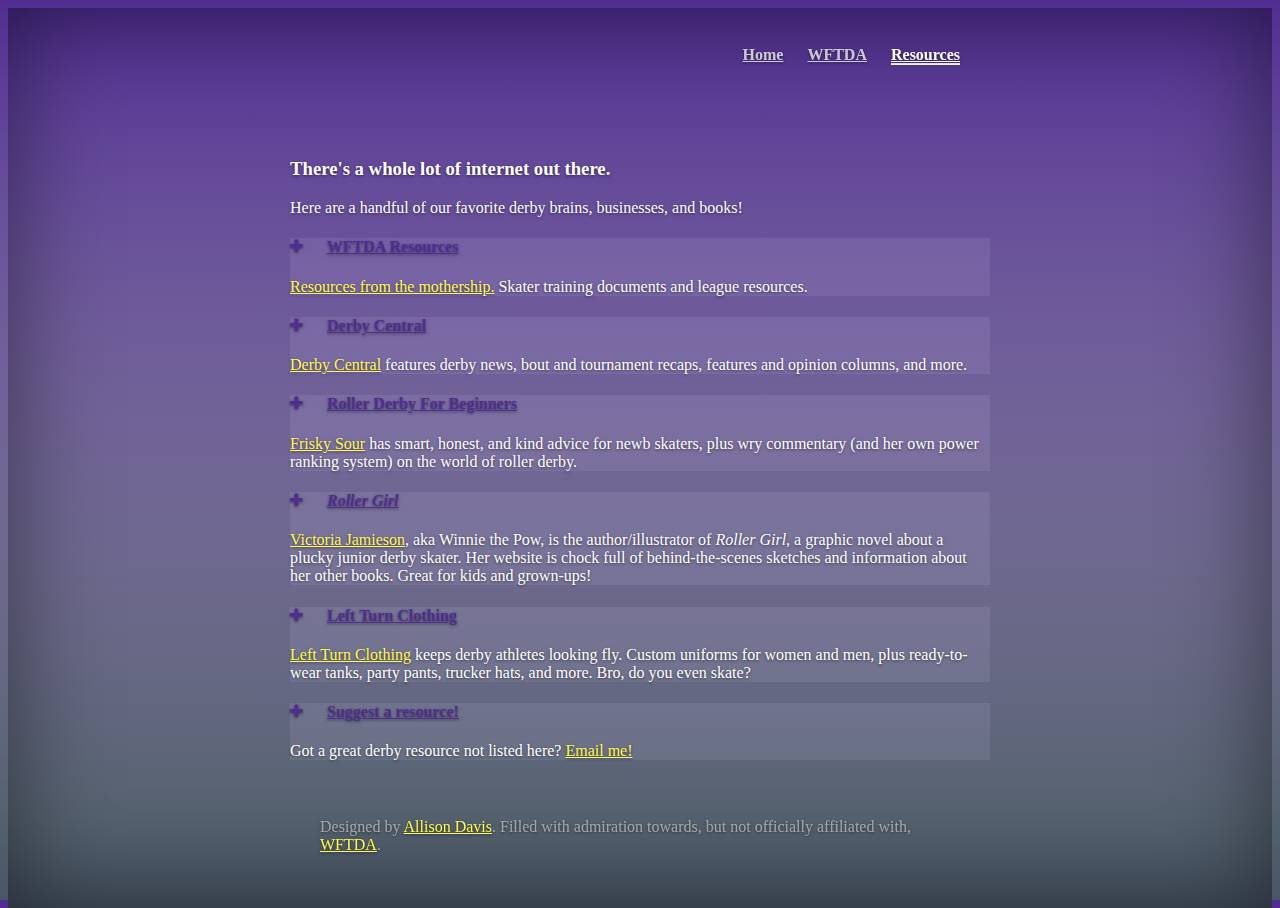
==== quiz app/resources.html @ 38f05083 "Resources updates" ====
<!DOCTYPE html>
<html>
<head lang="en">
	<meta charset="UTF-8">
	<meta http-equiv="X-UA-Compatible" content="IE=edge">
    <meta name="viewport" content="width=device-width, initial-scale=1">

	<title>Roller Derby Rules Quiz</title>

	<!-- Bootstrap -->
    <link href="css/bootstrap.css" rel="stylesheet">
  <!--Font Awesome for collapsible panels -->
  <link rel="stylesheet" href="https://maxcdn.bootstrapcdn.com/font-awesome/4.4.0/css/font-awesome.min.css">
  <!-- CSS for cover page -->
    <link href="css/cover.css" rel="stylesheet">


</head>

<body>
	<div class="site-wrapper resources">
		<div class="site-wrapper-inner">
			<div class="cover-container">

          <div class="masthead clearfix">
            <div class="inner">
              <h3 class="masthead-brand"></h3>
              <nav>
                <ul class="nav masthead-nav">
                  <li><a href="../index.html">Home</a></li>
                  <li><a href="http://www.wftda.com">WFTDA</a></li>
                  <li  class="active"><a href="../resources.html">Resources</a></li>
                </ul>
              </nav>
            </div>
          </div>

          <div class="row">
            <div class="col-md-7">
                          <h3>There's a whole lot of internet out there.</h3>
              <p>Here are a handful of our favorite derby brains, businesses, and books!</p>
            </div>

            <div class="col-md-5 resource-list">



              <div class="panel-group" id="accordian" role="tablist" aria-multiselectable="true">
                <div class="panel panel-default">

                  <div class="panel-heading" role="tab" id="headingOne">

                    <h4 class="panel-title">
                      <i class="fa fa-plus"></i>
                      &nbsp&nbsp&nbsp&nbsp
                      <a role="button" data-toggle="collapse" data-parent="#accordian" href="#collapseOne" aria-expanded="true" aria-controls="collapseOne">
                       WFTDA Resources
                      </a>
                    </h4>
                  </div>

                  <div id="collapseOne" class="panel-collapse collapse" role="tabpanel" aria-labeledby="headingOne">
                    <div class="panel-body">
                      <p><a href="http://www.wftda.com/resources">Resources from the mothership.</a> Skater training documents and league resources.</p>
                    </div>
                  </div>

                </div> <!--end of panel-->

                <div class="panel panel-default">

                  <div class="panel-heading" role="tab" id="headingOne">
                    
                    <h4 class="panel-title">
                      <i class="fa fa-plus"></i>
                      &nbsp&nbsp&nbsp&nbsp
                      <a role="button" data-toggle="collapse" data-parent="#accordian" href="#collapseTwo" aria-expanded="true" aria-controls="collapseTwo">
                       Derby Central
                      </a>
                    </h4>
                  </div>

                  <div id="collapseTwo" class="panel-collapse collapse" role="tabpanel" aria-labeledby="headingTwo">
                    <div class="panel-body">
                      <p><a href="http://www.derbycentral.net">Derby Central</a> features derby news, bout and tournament recaps, features and opinion columns, and more.</p>
                    </div>
                  </div>

                </div> <!--end of panel-->

                <div class="panel panel-default">

                  <div class="panel-heading" role="tab" id="headingThree">
                    
                    <h4 class="panel-title">
                      <i class="fa fa-plus"></i>
                      &nbsp&nbsp&nbsp&nbsp
                      <a role="button" data-toggle="collapse" data-parent="#accordian" href="#collapseThree" aria-expanded="true" aria-controls="collapseThree">
                       Roller Derby For Beginners
                      </a>
                    </h4>
                  </div>

                  <div id="collapseThree" class="panel-collapse collapse" role="tabpanel" aria-labeledby="headingThree">
                    <div class="panel-body">
                      <p><a href="http://littleanecdote.com/roller-derby-for-beginners">Frisky Sour</a> has smart, honest, and kind advice for newb skaters, plus wry commentary (and her own power ranking system) on the world of roller derby.</p>
                    </div>
                  </div>

                </div> <!--end of panel-->

                <div class="panel panel-default">

                  <div class="panel-heading" role="tab" id="headingFour">
                    
                    <h4 class="panel-title">
                      <i class="fa fa-plus"></i>
                      &nbsp&nbsp&nbsp&nbsp
                      <a role="button" data-toggle="collapse" data-parent="#accordian" href="#collapseFour" aria-expanded="true" aria-controls="collapseFour">
                       <i>Roller Girl</i>
                      </a>
                    </h4>
                  </div>

                  <div id="collapseFour" class="panel-collapse collapse" role="tabpanel" aria-labeledby="headingFour">
                    <div class="panel-body">
                      <p><a href="http://www.victoriajamieson.com/">Victoria Jamieson</a>, aka Winnie the Pow, is the author/illustrator of <i>Roller Girl</i>, a graphic novel about a plucky junior derby skater. Her website is chock full of behind-the-scenes sketches and information about her other books. Great for kids and grown-ups!</p>
                    </div>
                  </div>

                </div> <!--end of panel-->

                <div class="panel panel-default">

                  <div class="panel-heading" role="tab" id="headingFive">
                    
                    <h4 class="panel-title">
                      <i class="fa fa-plus"></i>
                      &nbsp&nbsp&nbsp&nbsp
                      <a role="button" data-toggle="collapse" data-parent="#accordian" href="#collapseFive" aria-expanded="true" aria-controls="collapseFive">
                       Left Turn Clothing
                      </a>
                    </h4>
                  </div>

                  <div id="collapseFive" class="panel-collapse collapse" role="tabpanel" aria-labeledby="headingFive">
                    <div class="panel-body">
                      <p><a href="http://www.leftturnclothing.com/">Left Turn Clothing</a> keeps derby athletes looking fly. Custom uniforms for women and men, plus ready-to-wear tanks, party pants, trucker hats, and more. Bro, do you even skate?</p>
                    </div>
                  </div>

                </div> <!--end of panel-->

                <div class="panel panel-default">

                  <div class="panel-heading" role="tab" id="headingSix">
                    
                    <h4 class="panel-title">
                      <i class="fa fa-plus"></i>
                      &nbsp&nbsp&nbsp&nbsp
                      <a role="button" data-toggle="collapse" data-parent="#accordian" href="#collapseSix" aria-expanded="true" aria-controls="collapseSix">
                       Suggest a resource! 
                      </a>
                    </h4>
                  </div>

                  <div id="collapseSix" class="panel-collapse collapse" role="tabpanel" aria-labeledby="headingSix">
                    <div class="panel-body">
                      <p>Got a great derby resource not listed here? <a id="my-email" href="mailto:a.rae.davis@gmail.com">Email me!</a></p> 
                    </div>
                  </div>

                </div> <!--end of panel-->

              </div><!--end of panel group-->

            </div> <!--end of right-hand column-->

          </div> <!--end of row div-->

          <div class="mastfoot">
            <div class="inner">
              <p>Designed by <a href="#">Allison Davis</a>. Filled with admiration towards, but not officially affiliated with, <a href="http://www.wftda.com">WFTDA</a>. </p>
            </div> 
          </div>

        </div>



		</div> <!--end of inner-site-wrapper-->

	</div> <!--end of site-wrapper -->
	


   <!-- jQuery (necessary for Bootstrap's JavaScript plugins) -->
    <script src="https://ajax.googleapis.com/ajax/libs/jquery/1.11.3/jquery.min.js"></script>
    <!-- Include all compiled plugins (below), or include individual files as needed -->
    <script src="js/bootstrap.min.js"></script>

</body>
</html>
---- quiz app/css/cover.css ----
/*
 * Globals
 */

/* Links */
a,
a:focus,
a:hover {
  color: #FFF94F;
}

/* Custom default button */
.btn-default,
.btn-default:hover,
.btn-default:focus {
  color: #333;
  text-shadow: none; /* Prevent inheritence from `body` */
  background-color: #fff;
  border: 1px solid #fff;
}


/*
 * Base structure
 */

html,
body {
  height: 100%;
  background: linear-gradient(#502E91, transparent 90%),
              linear-gradient(0deg, #485665, transparent),
              #cccccc url("../img/woj_drd_wall.jpg") center no-repeat;
  background-size: cover;

}

.resources {
  height: 100%;
  background: linear-gradient(#502E91, transparent 90%),
              linear-gradient(0deg, #485665, transparent),
              #cccccc url("../img/beav jamming.jpg") center no-repeat;
  background-size: cover;
}

.derby-near-me {
  height: 100%;
  background: linear-gradient(#502E91, transparent 90%),
              linear-gradient(0deg, #485665, transparent),
              #cccccc url("../img/aoa v bad.jpg") center no-repeat;
  background-size: cover;
}


body,
.resources,
.derby-near-me {
  color: #fff;
  text-shadow: 0 1px 3px rgba(0,0,0,.5);
}

body,
.derby-near-me {
    text-align: center;
}

.resources{
  text-align: left;
}


/* Extra markup and styles for table-esque vertical and horizontal centering */
.site-wrapper {
  display: table;
  width: 100%;
  height: 100%; /* For at least Firefox */
  min-height: 100%;
  -webkit-box-shadow: inset 0 0 100px rgba(0,0,0,.5);
          box-shadow: inset 0 0 100px rgba(0,0,0,.5);
}
.site-wrapper-inner {
  display: table-cell;
  vertical-align: top;
}
.cover-container {
  margin-right: auto;
  margin-left: auto;
}

/* Padding for spacing */
.inner {
  padding: 30px;
}


/*
 * Header
 */
.masthead-brand {
  margin-top: 10px;
  margin-bottom: 10px;
}

.masthead-nav > li {
  display: inline-block;
}
.masthead-nav > li + li {
  margin-left: 20px;
}
.masthead-nav > li > a {
  padding-right: 0;
  padding-left: 0;
  font-size: 16px;
  font-weight: bold;
  color: #fff; /* IE8 proofing */
  color: rgba(255,255,255,.75);
  border-bottom: 2px solid transparent;
}
.masthead-nav > li > a:hover,
.masthead-nav > li > a:focus {
  background-color: transparent;
  border-bottom-color: #a9a9a9;
  border-bottom-color: rgba(255,255,255,.25);
}
.masthead-nav > .active > a,
.masthead-nav > .active > a:hover,
.masthead-nav > .active > a:focus {
  color: #fff;
  border-bottom-color: #fff;
}

@media (min-width: 768px) {
  .masthead-brand {
    float: left;
  }
  .masthead-nav {
    float: right;
  }
}


/*
 * Cover
 */

.cover {
  padding: 0 20px;
}
.cover .btn-lg {
  padding: 10px 20px;
  font-weight: bold;
}


/*
 * Footer
 */

.mastfoot {
  color: #999; /* IE8 proofing */
  color: rgba(255,255,255,.5);
}


/*
 * Affix and center
 */

@media (min-width: 768px) {
  /* Pull out the header and footer */
  .masthead {
    position: fixed;
    top: 0;
  }
  .mastfoot {
    position: fixed;
    bottom: 0;
  }
  /* Start the vertical centering */
  .site-wrapper-inner {
    vertical-align: middle;
  }
  /* Handle the widths */
  .masthead,
  .mastfoot,
  .cover-container {
    width: 100%; /* Must be percentage or pixels for horizontal alignment */
  }
}

@media (min-width: 992px) {
  .masthead,
  .mastfoot,
  .cover-container {
    width: 700px;
  }
}

/*
* Resources Panels
*/

.panel-default{
  background-color: rgb(227, 215, 255);
  background-color: rgba(227, 215, 255, 0.1);
}

.panel-title a,
.panel-title i {
  color: #502E91;
}

.panel-collapse a {
  color: #FFF94F;
}
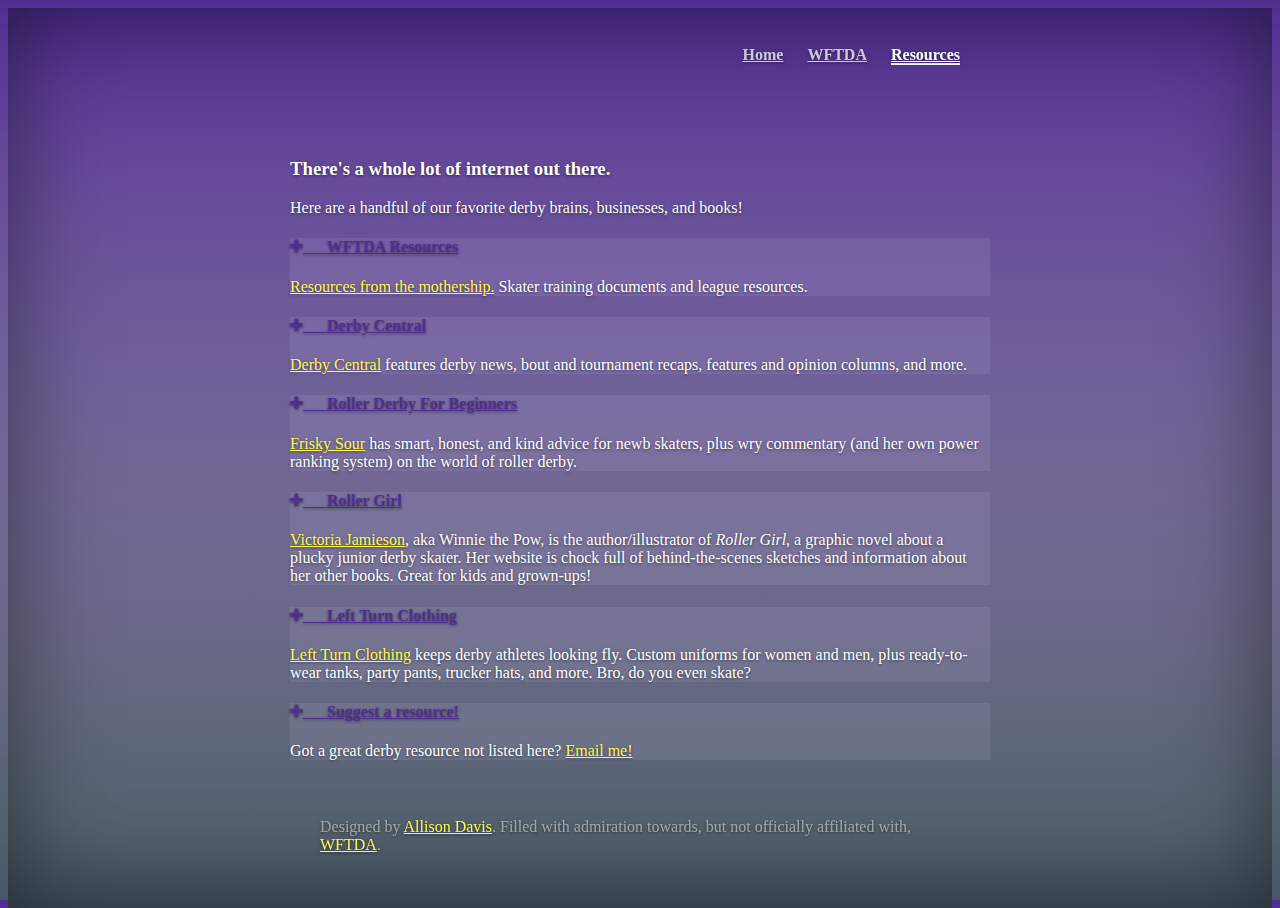
==== commit aa3e539e: "Expanded clickable link to include + icon" ====
--- a/quiz app/resources.html
+++ b/quiz app/resources.html
@@ -51,114 +51,109 @@
                   <div class="panel-heading" role="tab" id="headingOne">
 
                     <h4 class="panel-title">
-                      <i class="fa fa-plus"></i>
+          
+                      <a role="button" data-toggle="collapse" data-parent="#accordian" href="#collapseOne" aria-expanded="true" aria-controls="collapseOne"><i class="fa fa-plus"></i> &nbsp&nbsp&nbsp&nbsp
+                       WFTDA Resources
+                      </a>
+                    </h4>
+                  </div>
+
+                  <div id="collapseOne" class="panel-collapse collapse" role="tabpanel" aria-labeledby="headingOne">
+                    <div class="panel-body">
+                      <p><a href="http://www.wftda.com/resources">Resources from the mothership.</a> Skater training documents and league resources.</p>
+                    </div>
+                  </div>
+
+                </div> <!--end of panel-->
+
+                <div class="panel panel-default">
+
+                  <div class="panel-heading" role="tab" id="headingOne">
+                    
+                    <h4 class="panel-title">
+                      <a role="button" data-toggle="collapse" data-parent="#accordian" href="#collapseTwo" aria-expanded="true" aria-controls="collapseTwo"><i class="fa fa-plus"></i> &nbsp&nbsp&nbsp&nbsp
+                       Derby Central
+                      </a>
+                    </h4>
+                  </div>
+
+                  <div id="collapseTwo" class="panel-collapse collapse" role="tabpanel" aria-labeledby="headingTwo">
+                    <div class="panel-body">
+                      <p><a href="http://www.derbycentral.net">Derby Central</a> features derby news, bout and tournament recaps, features and opinion columns, and more.</p>
+                    </div>
+                  </div>
+
+                </div> <!--end of panel-->
+
+                <div class="panel panel-default">
+
+                  <div class="panel-heading" role="tab" id="headingThree">
+                    
+                    <h4 class="panel-title">
+                      
+                      <a role="button" data-toggle="collapse" data-parent="#accordian" href="#collapseThree" aria-expanded="true" aria-controls="collapseThree"><i class="fa fa-plus"></i> &nbsp&nbsp&nbsp&nbsp
+                       Roller Derby For Beginners
+                      </a>
+                    </h4>
+                  </div>
+
+                  <div id="collapseThree" class="panel-collapse collapse" role="tabpanel" aria-labeledby="headingThree">
+                    <div class="panel-body">
+                      <p><a href="http://littleanecdote.com/roller-derby-for-beginners">Frisky Sour</a> has smart, honest, and kind advice for newb skaters, plus wry commentary (and her own power ranking system) on the world of roller derby.</p>
+                    </div>
+                  </div>
+
+                </div> <!--end of panel-->
+
+                <div class="panel panel-default">
+
+                  <div class="panel-heading" role="tab" id="headingFour">
+                    
+                    <h4 class="panel-title">
+                      
+                      <a role="button" data-toggle="collapse" data-parent="#accordian" href="#collapseFour" aria-expanded="true" aria-controls="collapseFour"><i class="fa fa-plus"></i> &nbsp&nbsp&nbsp&nbsp
+                       Roller Girl
+                      </a>
+                    </h4>
+                  </div>
+
+                  <div id="collapseFour" class="panel-collapse collapse" role="tabpanel" aria-labeledby="headingFour">
+                    <div class="panel-body">
+                      <p><a href="http://www.victoriajamieson.com/">Victoria Jamieson</a>, aka Winnie the Pow, is the author/illustrator of <i>Roller Girl</i>, a graphic novel about a plucky junior derby skater. Her website is chock full of behind-the-scenes sketches and information about her other books. Great for kids and grown-ups!</p>
+                    </div>
+                  </div>
+
+                </div> <!--end of panel-->
+
+                <div class="panel panel-default">
+
+                  <div class="panel-heading" role="tab" id="headingFive">
+                    
+                    <h4 class="panel-title">
+                      
+                      <a role="button" data-toggle="collapse" data-parent="#accordian" href="#collapseFive" aria-expanded="true" aria-controls="collapseFive"><i class="fa fa-plus"></i>
                       &nbsp&nbsp&nbsp&nbsp
-                      <a role="button" data-toggle="collapse" data-parent="#accordian" href="#collapseOne" aria-expanded="true" aria-controls="collapseOne">
-                       WFTDA Resources
-                      </a>
-                    </h4>
-                  </div>
-
-                  <div id="collapseOne" class="panel-collapse collapse" role="tabpanel" aria-labeledby="headingOne">
-                    <div class="panel-body">
-                      <p><a href="http://www.wftda.com/resources">Resources from the mothership.</a> Skater training documents and league resources.</p>
-                    </div>
-                  </div>
-
-                </div> <!--end of panel-->
-
-                <div class="panel panel-default">
-
-                  <div class="panel-heading" role="tab" id="headingOne">
-                    
-                    <h4 class="panel-title">
-                      <i class="fa fa-plus"></i>
+                       Left Turn Clothing
+                      </a>
+                    </h4>
+                  </div>
+
+                  <div id="collapseFive" class="panel-collapse collapse" role="tabpanel" aria-labeledby="headingFive">
+                    <div class="panel-body">
+                      <p><a href="http://www.leftturnclothing.com/">Left Turn Clothing</a> keeps derby athletes looking fly. Custom uniforms for women and men, plus ready-to-wear tanks, party pants, trucker hats, and more. Bro, do you even skate?</p>
+                    </div>
+                  </div>
+
+                </div> <!--end of panel-->
+
+                <div class="panel panel-default">
+
+                  <div class="panel-heading" role="tab" id="headingSix">
+                    
+                    <h4 class="panel-title">
+                      
+                      <a role="button" data-toggle="collapse" data-parent="#accordian" href="#collapseSix" aria-expanded="true" aria-controls="collapseSix"><i class="fa fa-plus"></i>
                       &nbsp&nbsp&nbsp&nbsp
-                      <a role="button" data-toggle="collapse" data-parent="#accordian" href="#collapseTwo" aria-expanded="true" aria-controls="collapseTwo">
-                       Derby Central
-                      </a>
-                    </h4>
-                  </div>
-
-                  <div id="collapseTwo" class="panel-collapse collapse" role="tabpanel" aria-labeledby="headingTwo">
-                    <div class="panel-body">
-                      <p><a href="http://www.derbycentral.net">Derby Central</a> features derby news, bout and tournament recaps, features and opinion columns, and more.</p>
-                    </div>
-                  </div>
-
-                </div> <!--end of panel-->
-
-                <div class="panel panel-default">
-
-                  <div class="panel-heading" role="tab" id="headingThree">
-                    
-                    <h4 class="panel-title">
-                      <i class="fa fa-plus"></i>
-                      &nbsp&nbsp&nbsp&nbsp
-                      <a role="button" data-toggle="collapse" data-parent="#accordian" href="#collapseThree" aria-expanded="true" aria-controls="collapseThree">
-                       Roller Derby For Beginners
-                      </a>
-                    </h4>
-                  </div>
-
-                  <div id="collapseThree" class="panel-collapse collapse" role="tabpanel" aria-labeledby="headingThree">
-                    <div class="panel-body">
-                      <p><a href="http://littleanecdote.com/roller-derby-for-beginners">Frisky Sour</a> has smart, honest, and kind advice for newb skaters, plus wry commentary (and her own power ranking system) on the world of roller derby.</p>
-                    </div>
-                  </div>
-
-                </div> <!--end of panel-->
-
-                <div class="panel panel-default">
-
-                  <div class="panel-heading" role="tab" id="headingFour">
-                    
-                    <h4 class="panel-title">
-                      <i class="fa fa-plus"></i>
-                      &nbsp&nbsp&nbsp&nbsp
-                      <a role="button" data-toggle="collapse" data-parent="#accordian" href="#collapseFour" aria-expanded="true" aria-controls="collapseFour">
-                       <i>Roller Girl</i>
-                      </a>
-                    </h4>
-                  </div>
-
-                  <div id="collapseFour" class="panel-collapse collapse" role="tabpanel" aria-labeledby="headingFour">
-                    <div class="panel-body">
-                      <p><a href="http://www.victoriajamieson.com/">Victoria Jamieson</a>, aka Winnie the Pow, is the author/illustrator of <i>Roller Girl</i>, a graphic novel about a plucky junior derby skater. Her website is chock full of behind-the-scenes sketches and information about her other books. Great for kids and grown-ups!</p>
-                    </div>
-                  </div>
-
-                </div> <!--end of panel-->
-
-                <div class="panel panel-default">
-
-                  <div class="panel-heading" role="tab" id="headingFive">
-                    
-                    <h4 class="panel-title">
-                      <i class="fa fa-plus"></i>
-                      &nbsp&nbsp&nbsp&nbsp
-                      <a role="button" data-toggle="collapse" data-parent="#accordian" href="#collapseFive" aria-expanded="true" aria-controls="collapseFive">
-                       Left Turn Clothing
-                      </a>
-                    </h4>
-                  </div>
-
-                  <div id="collapseFive" class="panel-collapse collapse" role="tabpanel" aria-labeledby="headingFive">
-                    <div class="panel-body">
-                      <p><a href="http://www.leftturnclothing.com/">Left Turn Clothing</a> keeps derby athletes looking fly. Custom uniforms for women and men, plus ready-to-wear tanks, party pants, trucker hats, and more. Bro, do you even skate?</p>
-                    </div>
-                  </div>
-
-                </div> <!--end of panel-->
-
-                <div class="panel panel-default">
-
-                  <div class="panel-heading" role="tab" id="headingSix">
-                    
-                    <h4 class="panel-title">
-                      <i class="fa fa-plus"></i>
-                      &nbsp&nbsp&nbsp&nbsp
-                      <a role="button" data-toggle="collapse" data-parent="#accordian" href="#collapseSix" aria-expanded="true" aria-controls="collapseSix">
                        Suggest a resource! 
                       </a>
                     </h4>
@@ -199,5 +194,19 @@
     <!-- Include all compiled plugins (below), or include individual files as needed -->
     <script src="js/bootstrap.min.js"></script>
 
+    <script>
+      $(document).ready(function(){
+        $('.panel-collapse').on('shown.bs.collapse', function(){
+          $(this).parent().find(".fa-plus").removeClass("fa-plus").addClass("fa-minus");
+
+        }).on('hidden.bs.collapse', function(){
+          $(this).parent().find(".fa-minus").removeClass("fa-minus").addClass("fa-plus");
+        });
+
+      });
+
+    </script>
+
+
 </body>
 </html>
--- a/quiz app/css/cover.css
+++ b/quiz app/css/cover.css
@@ -213,17 +213,23 @@
   color: #FFF94F;
 }
 
-
-
-
-
-
-
-
-
-
-
-
-
-
-
+.panel-title a:hover,
+.panel-title a:active
+.panel-title a:visited {
+  text-decoration: none;
+}
+
+
+
+
+
+
+
+
+
+
+
+
+
+
+
